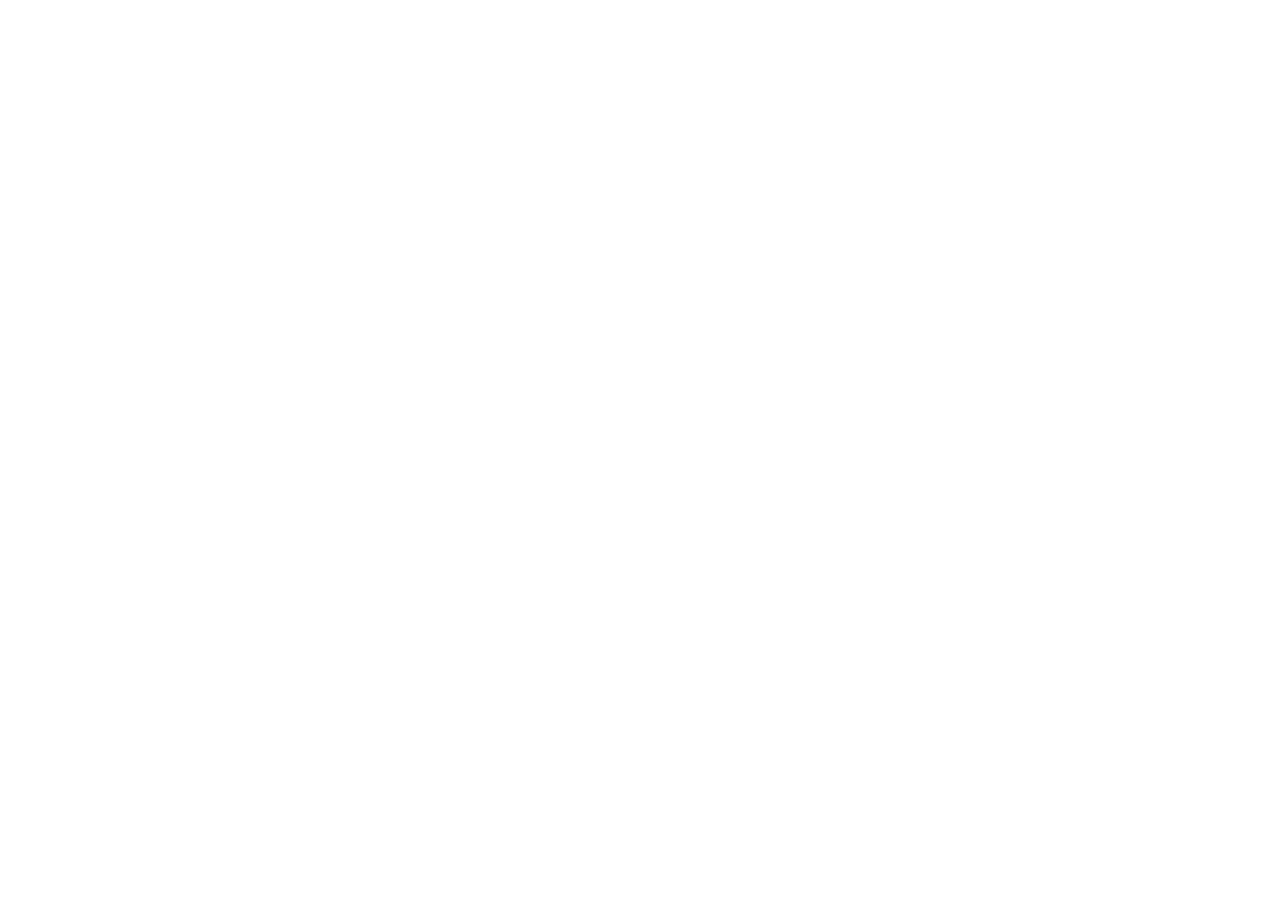
==== index.html @ 793496cf "Initial commit" ====
<!DOCTYPE html>
<html lang="it">
    
    <head>
        <meta charset="UTF-8">
        <meta http-equiv="X-UA-Compatible" content="IE=edge">
        <meta name="viewport" content="width=device-width, initial-scale=1.0">
        <link rel="stylesheet" href="css/style.css">
        <title>Document</title>
    </head>

    <body>
        
    </body>

</html>
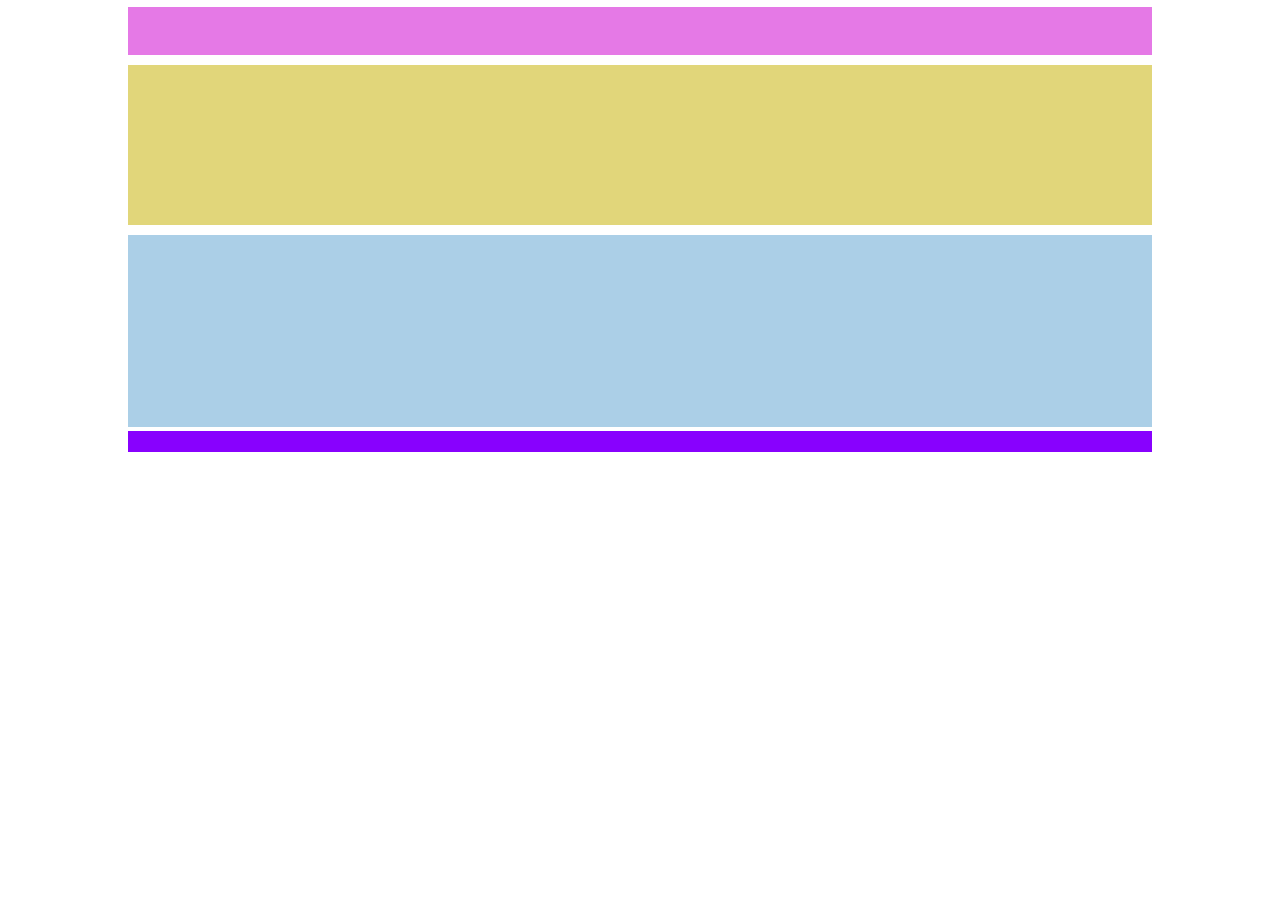
==== commit d316cab2: "vrtcl division" ====
--- a/index.html
+++ b/index.html
@@ -6,11 +6,26 @@
         <meta http-equiv="X-UA-Compatible" content="IE=edge">
         <meta name="viewport" content="width=device-width, initial-scale=1.0">
         <link rel="stylesheet" href="css/style.css">
-        <title>Document</title>
+        <title>Riproduzione Tema Wordpress</title>
     </head>
 
     <body>
+        <!-- Header Section -->
+        <header></header>
+        <!-- /Header Section -->
+
+        <!-- Jumbotron Box -->
+        <div class="jumbotron"></div>
+        <!-- /Jumbotron Box -->
+
+        <!-- Main Section -->
+        <main></main>
+        <!-- /Main Section -->
         
+        <!-- Footer Section -->
+        <footer></footer>
+        <!-- /Footer Section -->
+
     </body>
 
 </html>--- a/css/style.css
+++ b/css/style.css
@@ -0,0 +1,49 @@
+*{
+    margin: 0;
+    padding: 0;
+    box-sizing: border-box;
+}
+
+html{
+    font-size: 1em;
+}
+
+/* Header Section */
+header{
+    background-color: #E579E6;
+    width: 80%;
+    height: 3em;
+    margin: auto;
+    margin-top: 0.46em;
+}
+/* /Header Section */
+
+/* Jumbotron Box */
+.jumbotron{
+    background-color: #E1D67A;
+    width: 80%;
+    height: 10em;
+    margin: auto;
+    margin-top: 0.6em;
+}
+/* /Jumbotron Box */
+
+/* Main Section */
+main{
+    background-color: #ABCFE7;
+    width: 80%;
+    height: 12em;
+    margin: auto;
+    margin-top: 0.6em;
+}
+/* /Main Section */
+
+/* Footer Section */
+footer{
+    background-color: #8801FE;
+    width: 80%;
+    height: 1.3em;
+    margin: auto;
+    margin-top: 0.3em;
+}
+/* /Footer Section */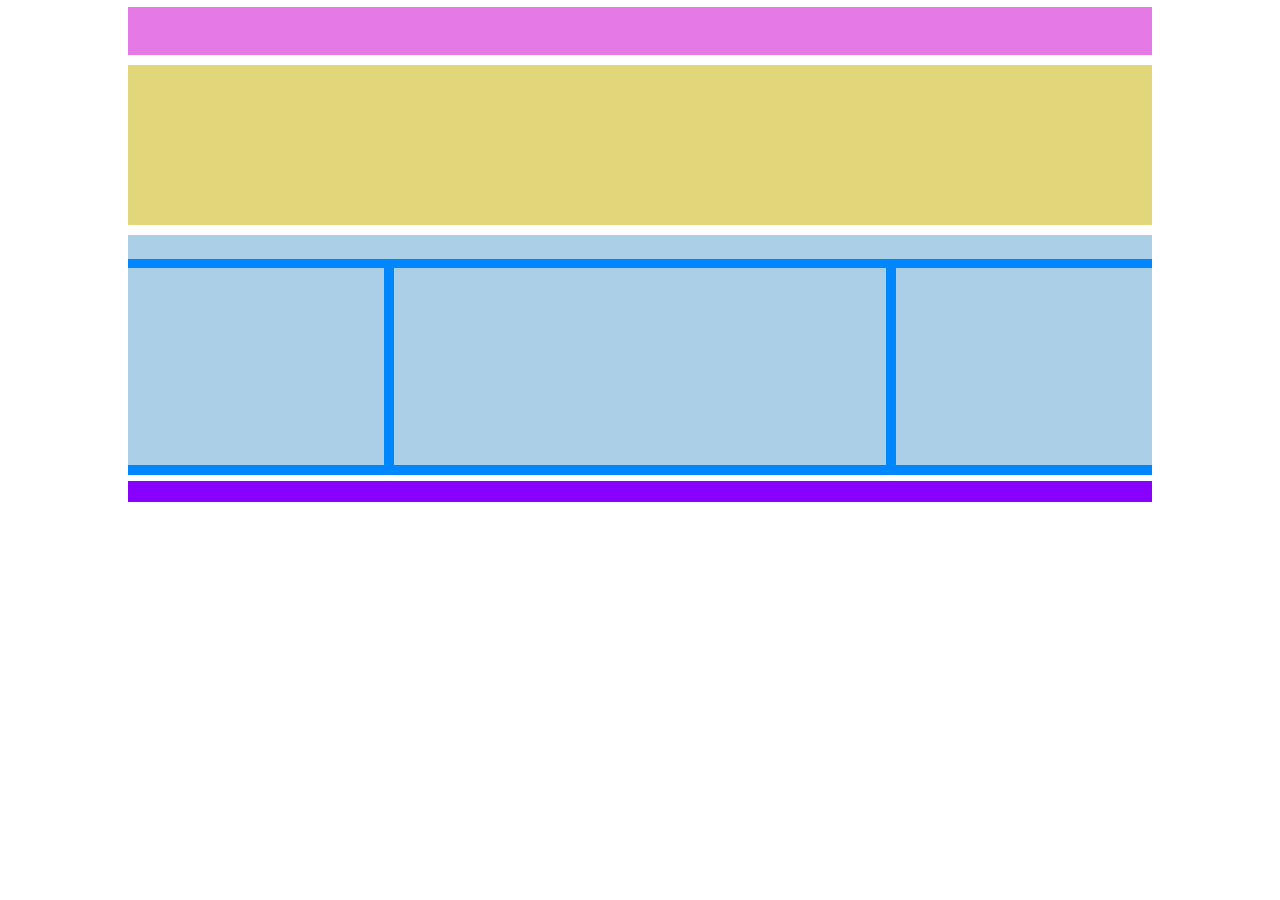
==== commit 81eb931f: "finished" ====
--- a/index.html
+++ b/index.html
@@ -10,21 +10,33 @@
     </head>
 
     <body>
-        <!-- Header Section -->
+
         <header></header>
-        <!-- /Header Section -->
 
         <!-- Jumbotron Box -->
         <div class="jumbotron"></div>
         <!-- /Jumbotron Box -->
 
         <!-- Main Section -->
-        <main></main>
+        <main>
+            
+            <!-- Navigation Section -->
+            <nav></nav>
+            <!-- /Navigation Section -->
+
+            <!-- Colonne Layout -->
+            <div class="clerfix">
+                <div class="l-column column"></div>
+                <div class="c-column column"></div>
+                <div class="r-column column"></div>
+            </div>
+            <!-- /Colonne Layout -->
+
+        </main>
         <!-- /Main Section -->
         
-        <!-- Footer Section -->
         <footer></footer>
-        <!-- /Footer Section -->
+
 
     </body>
 
--- a/css/style.css
+++ b/css/style.css
@@ -6,6 +6,12 @@
 
 html{
     font-size: 1em;
+}
+
+.clearfix::after{
+    content: '';
+    display: table;
+    clear: both;
 }
 
 /* Header Section */
@@ -30,12 +36,38 @@
 
 /* Main Section */
 main{
-    background-color: #ABCFE7;
+    background-color: #0086FF;
     width: 80%;
-    height: 12em;
+    height: 15em;
     margin: auto;
     margin-top: 0.6em;
 }
+
+nav{
+    background-color: #ABCFE7;
+    height: 1.5em;
+    width: 100%;
+    margin-bottom: 0.6em;
+}
+
+.column{
+    background-color: #ABCFE7;
+    float: left;
+    width: 25%;
+    height: calc(15em - 2.7em);
+    margin-bottom: 0.6em;
+}
+
+.l-column{
+    width: 25%;
+    margin-right: 0.6em;
+}
+
+.c-column{
+    width: calc(50% - 1.2em);
+    margin-right: 0.6em;
+}
+
 /* /Main Section */
 
 /* Footer Section */
@@ -44,6 +76,6 @@
     width: 80%;
     height: 1.3em;
     margin: auto;
-    margin-top: 0.3em;
+    margin-top: 0.4em;
 }
 /* /Footer Section */